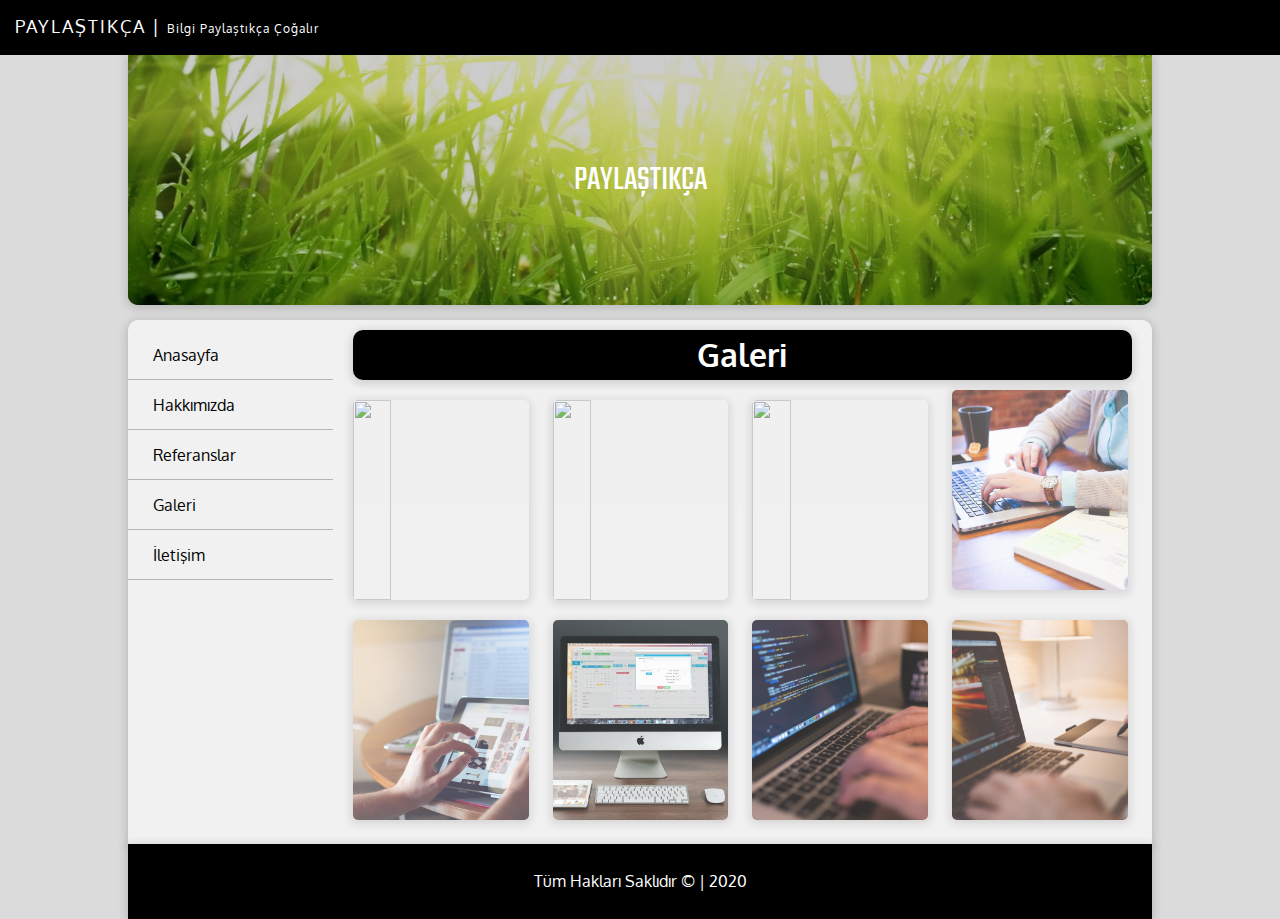
==== galeri.html @ 82848863 "first commit" ====
<!DOCTYPE html>
<html lang="en">
<head>
    <meta charset="UTF-8">
    <meta http-equiv="X-UA-Compatible" content="IE=edge">
    <meta name="viewport" content="width=device-width, initial-scale=1.0">
    
    <title>Galeri</title>   

    <link rel="stylesheet" href="style.css">
    <link href="https://fonts.googleapis.com/css2?family=Oxygen&display=swap" rel="stylesheet">
    <link rel="stylesheet" href="https://use.fontawesome.com/releases/v5.0.13/css/all.css" integrity="sha384-DNOHZ68U8hZfKXOrtjWvjxusGo9WQnrNx2sqG0tfsghAvtVlRW3tvkXWZh58N9jp" crossorigin="anonymous">
    <link href="https://fonts.googleapis.com/css2?family=Teko&display=swap" rel="stylesheet">
</head>
<body>
    
    <div id="social">

        <font>PAYLAŞTIKÇA |   <span>Bilgi Paylaştıkça Çoğalır</span></font>
    
        <i class="fas fa-search"></i>
        <i class="fab fa-facebook"></i>
        <i class="fab fa-instagram"></i>
        <i class="fab fa-twitter"></i>
        <i class="fab fa-google"></i>


    </div>

    <div id="container"> <!--social barın altındaki tüm içerik -->

        <header>
            <img id="headerResim" src="img/banner1.jpg" alt="">
            <div id="centered">PAYLAŞTIKÇA</div> <!--merkeze alınmış -->
        </header>

        <section>

            <nav>
                
                <ul>
                    <li><a href="index.html"><i class="fas fa-home"></i>Anasayfa</i></a></li>
                    <li><a href="hakkimizda.html"><i class="fas fa-users"></i>Hakkımızda</a></li>
                    <li><a href="referanslar.html"><i class="fas fa-asterisk"></i>Referanslar</a></li>
                    <li><a href="galeri.html"><i class="fas fa-images"></i>Galeri</a></li>
                    <li><a href="iletisim.html"><i class="fas fa-address-book"></i>İletişim</a></li>
                </ul>

            </nav>

            <main>
                
                <h1>Galeri</h1>

                <a class="link" href="img/r1.jpg">  
                    <img src="img/r1.jpg" alt="" class="galResim">
                </a>

                <a class="link" href="img/r2.jpg">  
                    <img src="img/r2.jpg" alt="" class="galResim">
                </a>

                <a class="link" href="img/r3.jpg">  
                    <img src="img/r3.jpg" alt="" class="galResim">
                </a>

                <a class="link" href="img/r4.jpg">  
                    <img src="img/r4.jpg" alt="" class="galResim">
                </a>

                <a class="link" href="img/r5.jpg">  
                    <img src="img/r5.jpg" alt="" class="galResim">
                </a>

                <a class="link" href="img/r6.jpg">  
                    <img src="img/r6.jpg" alt="" class="galResim">
                </a>

                <a class="link" href="img/r7.jpg">  
                    <img src="img/r7.jpg" alt="" class="galResim">
                </a>

                <a class="link" href="img/r8.jpg">  
                    <img src="img/r8.jpg" alt="" class="galResim">
                </a>


            </main>

        </section>

        <footer>Tüm Hakları Saklıdır &copy; | 2020 </footer>

    </div>

</body>
</html>
---- style.css ----
*{  /* bu sayfadaki her şeye etki etsin */ 
    box-sizing: border-box;  /*genişliğin ve yüksekliğin border ve padding eklendiğinde değişmesini engeller*/
}
/* key: margin, value : 0*/ 
body{
    margin: 0; /* soldan yapıştı */
    padding: 0; /* üstten yapıştı */
    background-color: #dbdbdb;
    font-family: 'Oxygen', sans-serif;
}

#social {
    background-color: black;
    color: white;
    height: 55px;
    width : 100%;
    position: sticky; /* sabitlenmesi */ 
    top: 0; /* yukarıya sabitlensin */
    z-index: 1; /* sayfa üzerindeki herhangi bir şeyin üzerine çıkmasını engeller */
    font-size: 18px;
    text-align: right; /* yazılar sağa */
    padding: 15px; /* iç boşluğu */

}

font {
    float: left; /* sayfanın solundan gitsin */
    letter-spacing: 2px; /* harfler arası boşluk */
}

span{
    font-size: 12px;
    letter-spacing: 1px;
}

#social>i {
    margin-right: 15px; /*sağdan dış boşluk */
}

#social>i:hover { /* fare ile üzerine gelindiğinde */
    opacity: 0.8;  /* opaklığı */
}

#container {
    width: 80%; /* sayfanın %80 ini kaplasın */
    margin: auto; /* sol sağ boşlukları eşit ayarlansın */
    height: auto; /* içeriğe göre otomatik ayarlar */
   /* border: 1px solid red;  /* düz çizgi */

}

header {
    width: 100%;  /* containerin tamamını kaplar */
    height: 250px;
    box-shadow: 0 2px 8px 2px rgba(20, 23, 28, .15); /*gölge değerleri */
    border-bottom-left-radius: 10px; /* ovalleştirildi */
    border-bottom-right-radius: 10px;
    position: relative;
    color: white;
    font-family: 'Teko', sans-serif;
    font-size: 35px;
    background-color: black; /*şeffaflaştırıldığında siyahlaşması için */
    margin-bottom: 5px; /*alt kısımdan dış boşluk*/
}

#headerResim{
    width: 100%;
    height: 250px;
    border-bottom-left-radius: 10px; /* ovalleştirildi */
    border-bottom-right-radius: 10px;
    opacity: 0.8;
}
 
#centered {
    position: absolute; /* headere göre konumlanacak */
    top: 50%;
    left: 50%;
    transform: translate(-50%, -50%); 
    
}

section{
    width: 100%; /* containerin tamamını kaplasın */ 
    height: auto; 
    background-color: #f1f1f1;
    border-top-left-radius: 10px; /* kenarları ovalleştir */ 
    border-top-right-radius: 10px;
    box-shadow: 0 2px 8px 2px rgba(20, 23, 28, 0.15);
    margin-top: 15px; /* header ve section arasındaki boşluk */
    overflow: auto ; /* bulunduğu etiket içerisine sığdırıyo (navı section içerisine sığdırıyo) */ 
}

nav{
    width: 20%; /*containerin %20si (içerisinde bulunduğu etiket) */
    float: left; /* kendisinden sonraki içerik yanına gelsin altına değil*/
    margin-top: 10px; /* üstten boşluk */
    height: auto ;
}

nav ul{
    width: auto;
    height: 100%;
    margin: 0;
    padding: 0;

}
nav li{
    list-style-type: none;
}

nav li a{ /* linkler */
    height: 50px;
    line-height: 50px; /* satır yüksekliği */
    text-decoration: none; /* altında bulunan çizgi olmasın */
    color: black;
    border-bottom: 1px solid #b4b4b4;/* altından her birine çerçeve */
    padding-left: 20px;
    display: block; /* linklerin alt alta gözükmesini sağlar . display varsayılan olarak inline değerini alır yani satır seviyesi elemanları*/

}

nav li a:hover { /*üzerine gelindiğinde */
    color: white;
    background-color: #adadad;

}
i{  /*iconlar */
    margin-right: 5px;
}

main {
    float: left;
    height: auto;
    width: 80%;
    padding: 10px;
}

.icerik {
    width: 47%;
    height: auto;
    display: inline-block; /*satırda ama block özelliklerini yansıtsın */
    margin-right: 15px;
    border-radius: 10px;
    box-shadow: 0 2px 8px 2px rgba(20, 23, 28, .15);
    padding: 5px;
    margin-bottom: 15; /* dış boşluk */

}

.rsm {
    width: 100%;
    border-top-left-radius: 10px;
    border-top-right-radius: 10px;
    transition: opacity 0.8s; /* bu sürede alttaki değere ulaşır */
}

.rsm:hover{
    opacity: 0.6;
}

h5 {
    margin: 10px;
    color : dimgray;
}

.icerikText {
    margin: 10px;
    color: dimgray;
}

.btnDevam:link{
    display: block;
    width: 150px;
    height: 45px;
    padding: 10px 20px;
    background-color: #0071ce;
    color: white;
    text-decoration: none;
    margin: 15px;
    border-radius: 5px;

}

.btnDevam:hover{
    opacity: 0.8;
}

footer {
    width: 100%;
    height: 75px;
    background-color: black;
    color: white;
    line-height: 75px;  /* dikeyde hizalama */
    text-align: center; /* yatayda hizalama */
    box-shadow: 0 2px 8px 2px rgba(20, 23, 28, .15);
}

h1{
    text-align: center;
    background-color: black;
    color: white;
    height: 50px;
    line-height: 50px; /* dikeyde satırı ortaladı*/
    margin: 0 10px;
    border-radius: 10px;
    box-shadow: 0 2px 8px 2px rgba(20, 23, 28, .15);
}

#hakkimizdaRSM {
    width: 350px;
    height: 300;
    float: left; /* yazı yanına geldi */
    border-radius: 10px;
    margin: 25px;
    margin-bottom: 10px;
    transition: opacity 0.8 ;

}

#hakkimizdaRSM:hover {
    opacity: 0.6;
}

.hakYazi {  
    margin-right: 15px;
    font-size: 15px;
    font-family: Cambria;
    text-indent: 40px;  /* satır başı yapmayı sağlıyor */
    color: #494949;
}

.referans {
    width: 31%;
    height: 300px;
    background-color: white;
    float: left;
    margin: 10px; /*4 bi yandan */
    border-radius: 5px;
    box-shadow: 0 2px 8px 2px rgba(20, 23, 28, .15);
}

.refResim {
    width: 100%;
    height: 180px;
    border-top-left-radius: 5px;
    border-top-right-radius: 5px;
    margin: 0;
    opacity: 0.6;
    transition: 0.8s;
}

.refResim:hover{
    opacity: 1;
}

.refBaslik {
    font-size: 20px;
    display: inline-block; 
    margin-top: 0px;
    color: black;
    text-align: center; /* baslık */
    height: 45px;
    line-height: 45px; /* ortalamak için */
    background-color: #f1f1f1;
    width: 100%;
    margin-top: -5px;
}

.refDetay {
    text-align: center;
}

.galResim {
    width: 22%;
    height: 200px;
    border-radius: 5px;
    opacity: 0.8;
    box-shadow: 0 2px 8px 2px rgba(20, 23, 28, .15);
    margin: 10px;
    transition: all 0.6s;
    object-fit: cover;  /* resmin oranını korumayı sağlıyor sıkıştırmıyo*/

}

.galResim:hover {
    opacity: 1;
    border: 5px solid white;  /* solid: duz çizgi */ 
    cursor: pointer; /* fare değişti */ 
}

.link:link { /* tıklanmamış hali link hali */
    text-decoration: none;

}

iframe{
    width: 98%;
    height: 150px;
    border-radius: 10px;
    margin-top: 10px;
    box-shadow: 0 2px 8px 2px rgba(20, 23, 28, .15);
    margin-left: 10px;
}

section1 {
    width: 98%;
    height: auto;
    margin-top: 10px;
    background-color: #f2f2f2;
    padding: 10px;
}

.form   {
    width: 49%;
    float: left;

    height: 380px;
    border: 1px solid #d8d8d8; /* çerçeve */
    padding: 10px;
    margin-right: 10px;
}

.col25 {
    width: 25%;
    float: left;
    margin-top: 6px;

}

.col75 {
    width: 75%;
    float: left;
    margin-top: 6px;
    
}

label{
    padding: 12px 12px 12px 0;
    display: inline-block;
}

input[type=text] , textarea{
    width: 100% ;  /* col 75 in yuzde 100ü */
    padding: 12px;
    border: 1px solid #ccc;
    border-radius: 4px;
}

.row:after{  /* satırlardan sonra */
    content: ""; /* içi boş div oluşturdu */
    clear: both; 
    display: block;

}

input[type=submit] {
    background-color: #4CAF50;
    color: white;
    padding: 12px 20px;
    border: none;
    border-radius: 4px;
    float: right;
}

.adres {
    width: 49%;
    float: left;
    height: 380px;
    border: 1px;
    padding: 10px;
}

h2{
    text-align: center;
}

.span1{
    display: block;
    font-family: 'Calibri', 'Trebuchet MS', sans-serif;
    margin: 10px;
    letter-spacing: 1.5px;
    text-align: center;
    font-size: 16px;
}
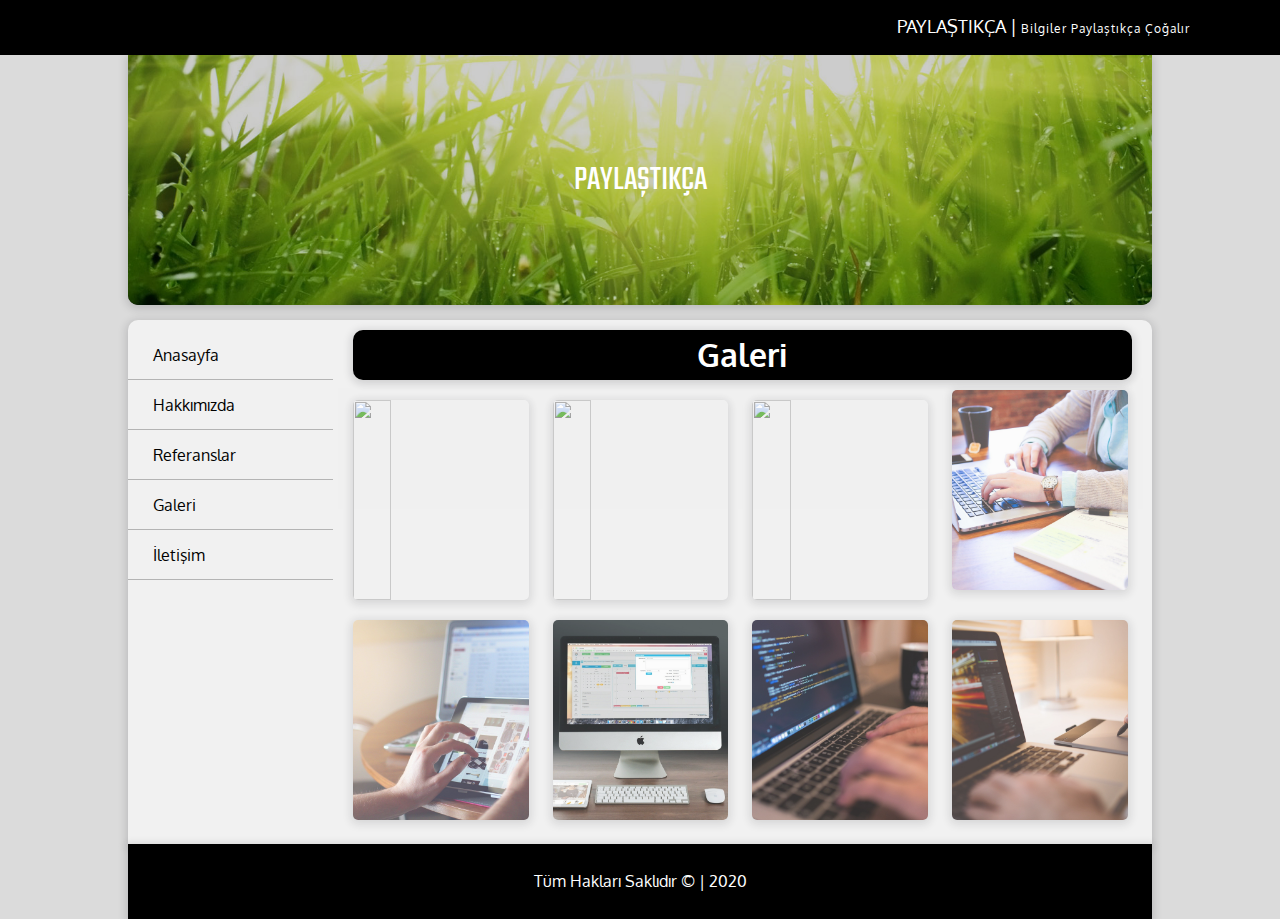
==== commit 94bfc834: "font tags deleted" ====
--- a/galeri.html
+++ b/galeri.html
@@ -16,7 +16,7 @@
     
     <div id="social">
 
-        <font>PAYLAŞTIKÇA |   <span>Bilgi Paylaştıkça Çoğalır</span></font>
+        PAYLAŞTIKÇA |   <span>Bilgiler Paylaştıkça Çoğalır</span>
     
         <i class="fas fa-search"></i>
         <i class="fab fa-facebook"></i>
